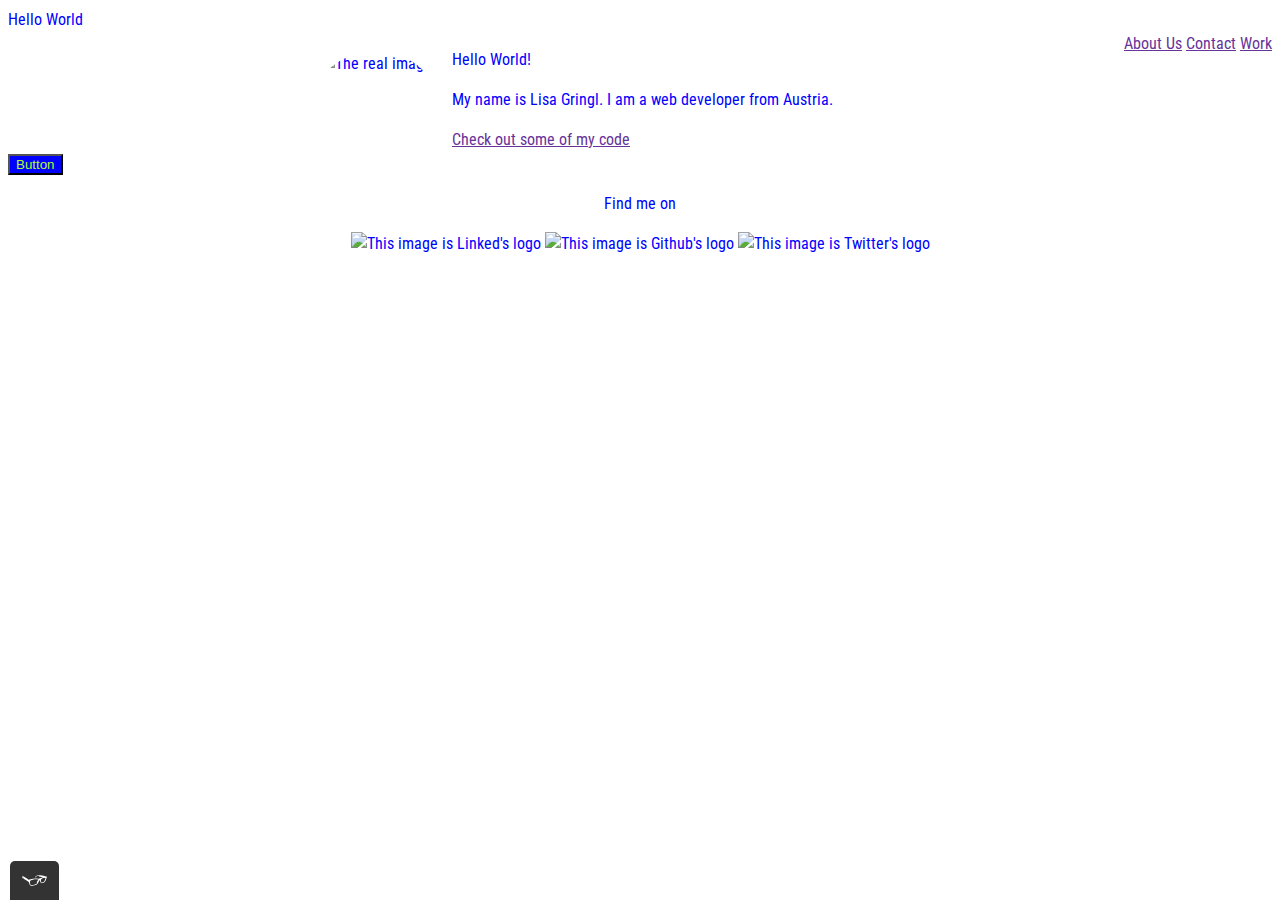
==== index.html @ bd94e5e6 "Initial commit" ====
<!DOCTYPE html>
<html lang="en">
  <head>
    <meta charset="UTF-8" />
    <title>Exercise1.9 Task</title>
    <link
      rel="shortcut icon"
      href="https://www.wikipedia.org/static/favicon/wikipedia.ico"
      type="image/x-icon"
    />
    <link
      rel="stylesheet"
      href="https://cdnjs.cloudflare.com/ajax/libs/normalize/8.0.1/normalize.min.css"
      type="text/css"
    />
    <link rel="preconnect" href="https://fonts.googleapis.com" />
    <link rel="preconnect" href="https://fonts.gstatic.com" crossorigin />
    <link
      href="https://fonts.googleapis.com/css2?family=Lato:wght@400;700&family=Roboto+Condensed:wght@400;700&display=swap"
      rel="stylesheet"
    />
    <link rel="stylesheet" href="css/style.production.css" type="text/css" />
  </head>
  <body>
    Hello World
    <header class="page-header">
      <div class="profile-div">
        <img
          src="https://picsum.photos/g/200/200?random"
          alt="The real image"
          class="profile__portrait"
        />
        <div>
          <p>Hello World!</p>
          <p>
            My name is Lisa Gringl. I am a <span>web</span> developer from
            Austria.
          </p>
          <a href="#">Check out some of my code</a>
        </div>
      </div>
      <nav role="menubar">
        <nav role="presentation">
          <a href="about.html" role="menuitem">About Us</a>
          <a href="contact.html" role="menuitem">Contact</a>
          <a href="work.html" role="menuitem">Work</a>
        </nav>
      </nav>
    </header>

    <button type="button" id="button-id">Button</button>

    <footer class="page-footer">
      <p>Find me on</p>
      <div>
        <img src="./img/Linkedin-64.svg" alt="This image is Linked's logo" />
        <img src="./img/Github-64.svg" alt="This image is Github's logo" />
        <img src="./img/twiter-64.svg" alt="This image is Twitter's logo" />
      </div>
    </footer>
  </body>
  <script src="js/tota11y.min.js"></script>
</html>
---- css/style.production.css ----
/*
* Prefixed by https://autoprefixer.github.io
* PostCSS: v8.4.14,
* Autoprefixer: v10.4.7
* Browsers: last 4 version
*/

* {
    -webkit-box-sizing: border-box;
    box-sizing: border-box;
}

.Shared-Variable-Button {
    color: #e0b354;
    border-radius: 45%;
}

body {
    color: blue;
    font-family: 'Roboto Condensed', sans-serif;
    font-size: 16px;
    line-height: 1.5;
}

header {
    line-height: 1.5;
    font-size: 16px;
}

.page-header {
    display: -webkit-box;
    display: -ms-flexbox;
    display: flex;
}

footer {
    line-height: 1.5;
    font-size: 16px;
}

nav {
    line-height: 1.5;
    font-size: 16px;
}

a:visited {
    color: cadetblue;
}

a:hover {
    cursor: pointer;
    color: blueviolet;
}

.a-href:hover {
    font-size: 100px;
    opacity: 0.4;
}

.a-href {
    -webkit-transition-duration: 4s;
    -o-transition-duration: 4s;
    transition-duration: 4s;
}

a:active {
    text-decoration: none;
    color: #2b2b2b;
}

a {
    color: rebeccapurple;
}

#button-id {
    color: greenyellow;
    background-color: blue;
    -webkit-transition-duration: 1s;
    -o-transition-duration: 1s;
    transition-duration: 1s;
}

#button-id:hover {
    background-color: blueviolet;
    opacity: 0.8;
    cursor: pointer;
    font-size: 50px;
}

#button-id:focus {
    background-color: blueviolet;
    opacity: 0.8;
    cursor: pointer;
    font-size: 50px;
}

.profile__portrait {
    border-radius: 50%;
    padding: 20px;
}

.profile-div {
    margin: 0 auto;
    display: -webkit-box;
    display: -ms-flexbox;
    display: flex;
}

#parent-grid {
    display: -ms-grid;
    display: grid;
    -ms-grid-columns: 200px 200px 200px 200px;
    grid-template-columns: 200px 200px 200px 200px;
}

.parent-grid-child {
    background-color: lightcoral;
    margin: 10px;
    text-align: center;
    font-size: 104px;
}

.page-footer {
    text-align: center;
    display: -webkit-box;
    display: -ms-flexbox;
    display: flex;
    -webkit-box-orient: vertical;
    -webkit-box-direction: normal;
    -ms-flex-direction: column;
    flex-direction: column;
}

@media screen and (max-width: 600px) {
    #parent-grid {
        -ms-grid-columns: 1fr 1fr;
        grid-template-columns: 1fr 1fr;
    }
}

.eagle {
    -webkit-animation-duration: 5s;
    animation-duration: 5s;
    -webkit-animation-name: animate-eagle;
    animation-name: animate-eagle;
    -webkit-animation-direction: alternate;
    animation-direction: alternate;
    -webkit-animation-iteration-count: infinite;
    animation-iteration-count: infinite;
    -webkit-animation-timing-function: linear;
    animation-timing-function: linear;
}

@-webkit-keyframes animate-eagle {
    0% {
        fill: red;
    }

    20% {
        fill: cyan;
    }

    75% {
        fill: blueviolet;
        -webkit-transform: translate(100px, -48px);
        transform: translate(100px, -48px);
    }

    100% {
        fill: violet;
    }
}

@keyframes animate-eagle {
    0% {
        fill: red;
    }

    20% {
        fill: cyan;
    }

    75% {
        fill: blueviolet;
        -webkit-transform: translate(100px, -48px);
        transform: translate(100px, -48px);
    }

    100% {
        fill: violet;
    }
}
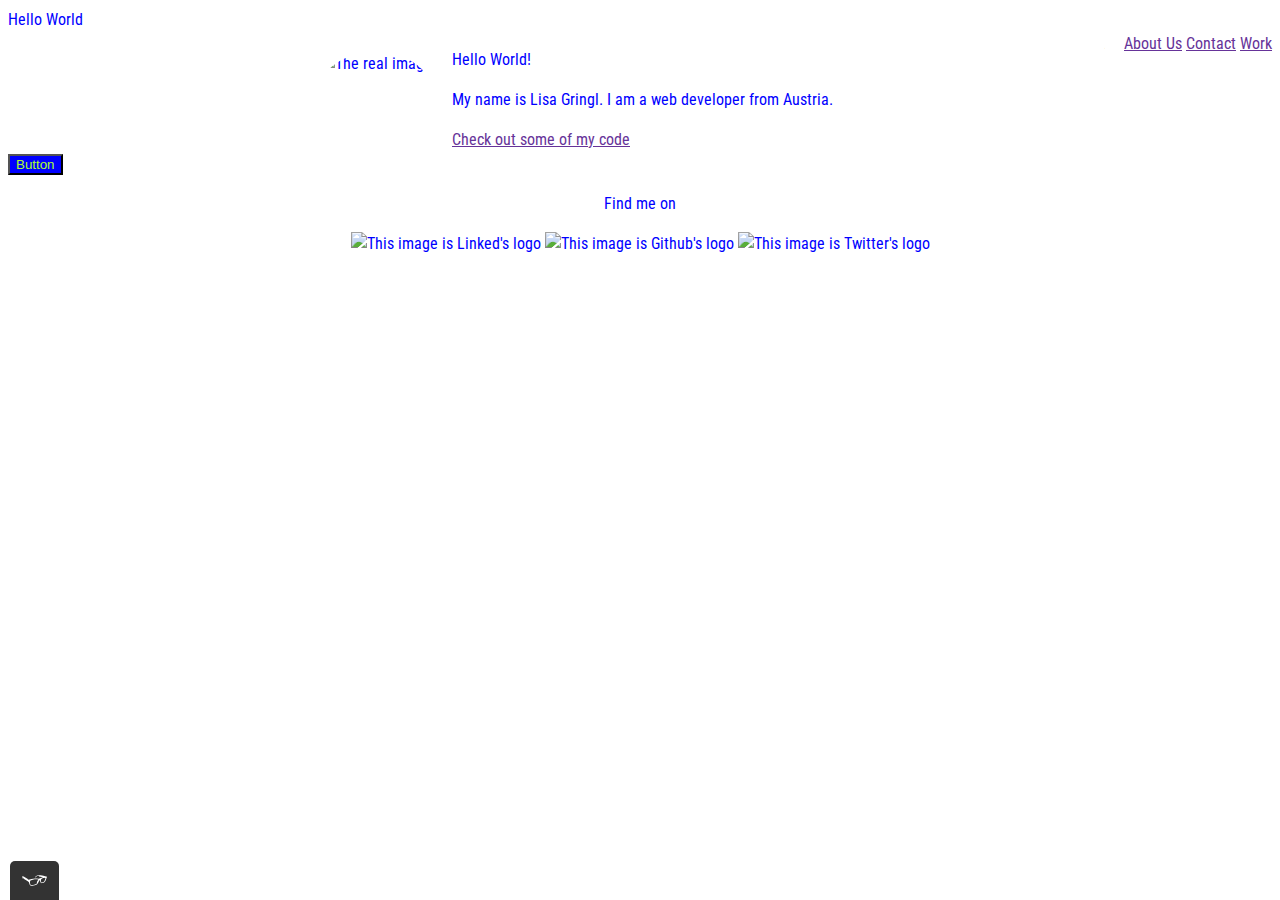
==== commit 63052d68: "Update index.html" ====
--- a/index.html
+++ b/index.html
@@ -2,7 +2,7 @@
 <html lang="en">
   <head>
     <meta charset="UTF-8" />
-    <title>Exercise1.9 Task</title>
+    <title>Exercise1.9  Task</title>
     <link
       rel="shortcut icon"
       href="https://www.wikipedia.org/static/favicon/wikipedia.ico"
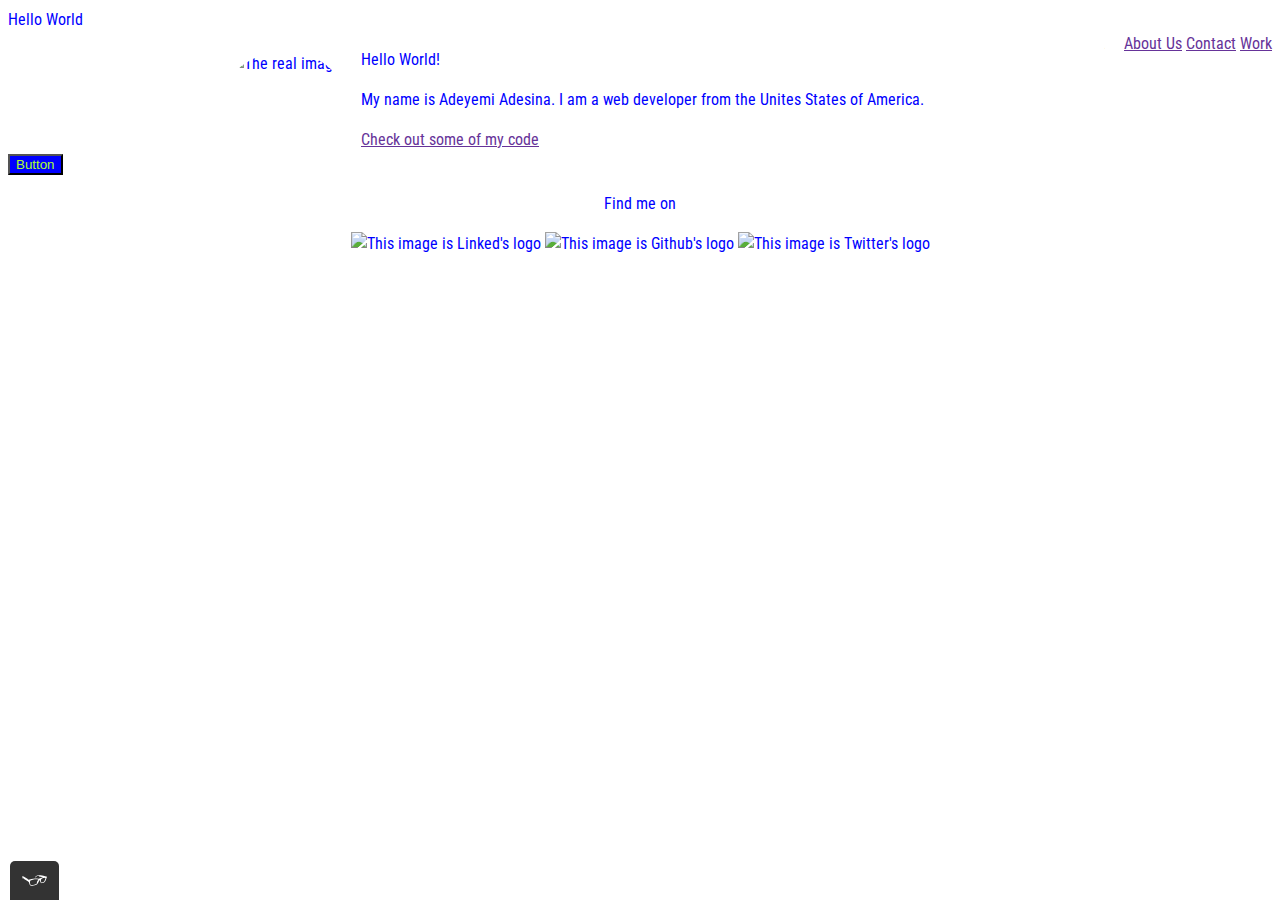
==== commit 557b371f: "Updates to html files." ====
--- a/index.html
+++ b/index.html
@@ -2,7 +2,7 @@
 <html lang="en">
   <head>
     <meta charset="UTF-8" />
-    <title>Exercise1.9  Task</title>
+    <title>Exercise1.9's Task</title>
     <link
       rel="shortcut icon"
       href="https://www.wikipedia.org/static/favicon/wikipedia.ico"
@@ -33,8 +33,7 @@
         <div>
           <p>Hello World!</p>
           <p>
-            My name is Lisa Gringl. I am a <span>web</span> developer from
-            Austria.
+            My name is Adeyemi Adesina. I am a <span>web</span> developer from the Unites States of America.
           </p>
           <a href="#">Check out some of my code</a>
         </div>
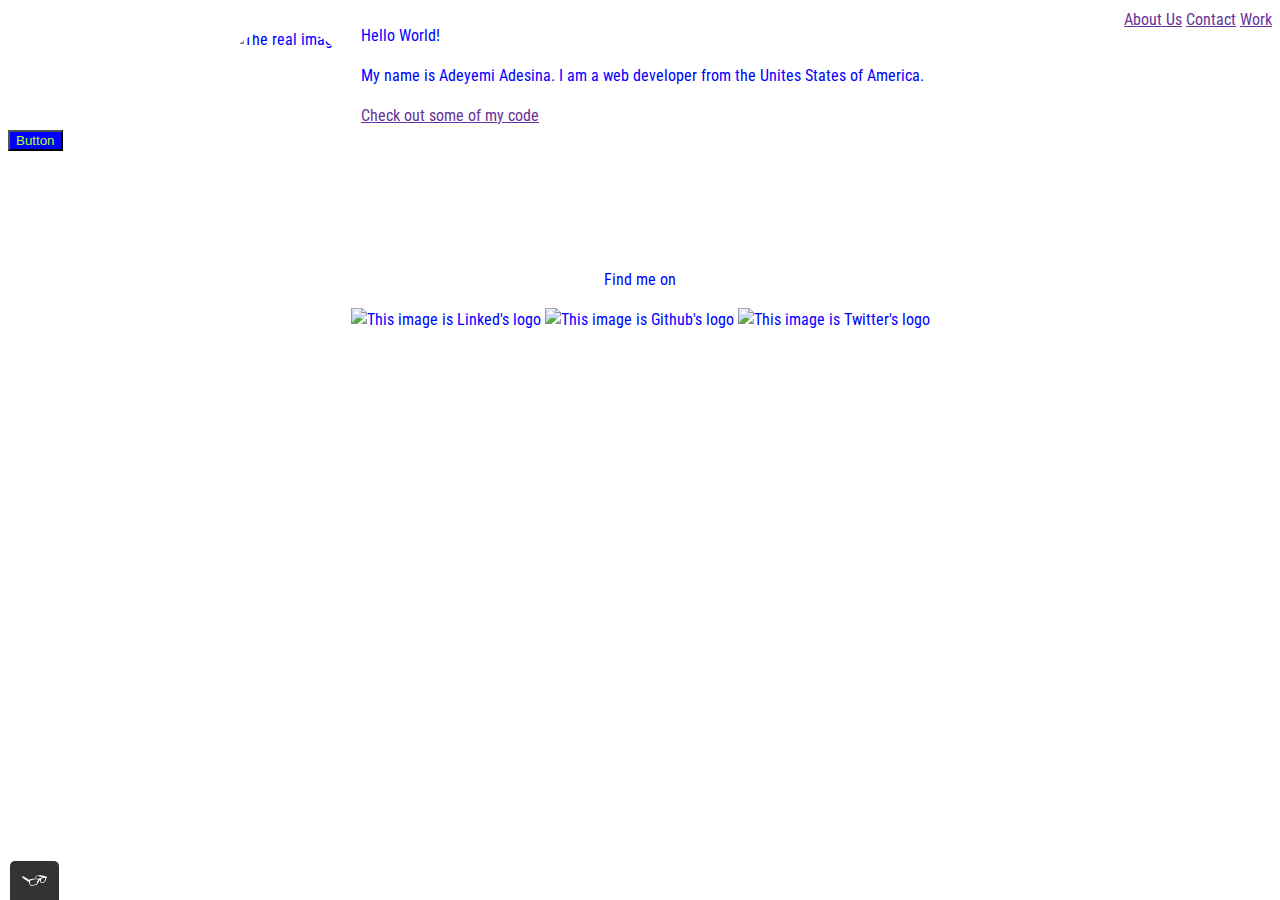
==== commit 6c3d81fc: "Updated w/ pages and css file" ====
--- a/index.html
+++ b/index.html
@@ -21,8 +21,7 @@
     />
     <link rel="stylesheet" href="css/style.production.css" type="text/css" />
   </head>
-  <body>
-    Hello World
+  <body> 
     <header class="page-header">
       <div class="profile-div">
         <img
@@ -33,7 +32,8 @@
         <div>
           <p>Hello World!</p>
           <p>
-            My name is Adeyemi Adesina. I am a <span>web</span> developer from the Unites States of America.
+            My name is Adeyemi Adesina. I am a <span>web</span> developer from
+            the Unites States of America.
           </p>
           <a href="#">Check out some of my code</a>
         </div>
@@ -57,6 +57,7 @@
         <img src="./img/twiter-64.svg" alt="This image is Twitter's logo" />
       </div>
     </footer>
+    <script src="js/tota11y.min.js"></script>
   </body>
-  <script src="js/tota11y.min.js"></script>
+ 
 </html>
--- a/css/style.production.css
+++ b/css/style.production.css
@@ -190,3 +190,16 @@
         fill: violet;
     }
 }
+
+.about-heading {
+    margin-left: 820px;
+}
+
+.about-table {
+    margin: 0 auto;
+}
+
+.page-footer {
+    margin-top: 100px;
+}
+
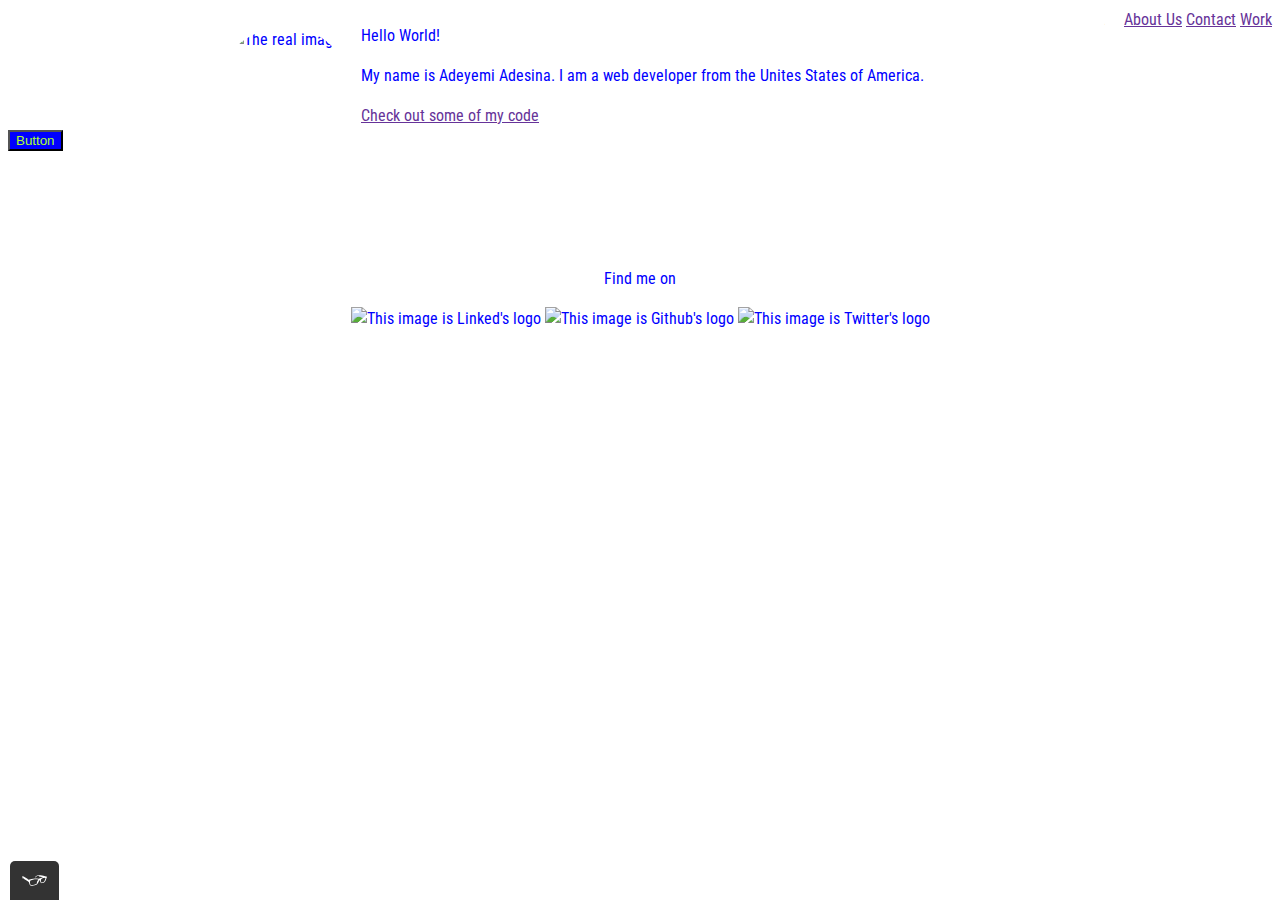
==== commit d1dabcc9: "Updated web pages  and css files v3." ====
--- a/index.html
+++ b/index.html
@@ -26,7 +26,7 @@
       <div class="profile-div">
         <img
           src="https://picsum.photos/g/200/200?random"
-          alt="The real image"
+          alt="The real image "
           class="profile__portrait"
         />
         <div>
--- a/css/style.production.css
+++ b/css/style.production.css
@@ -200,6 +200,6 @@
 }
 
 .page-footer {
-    margin-top: 100px;
-}
-
+    margin-top: 99px;
+}
+
